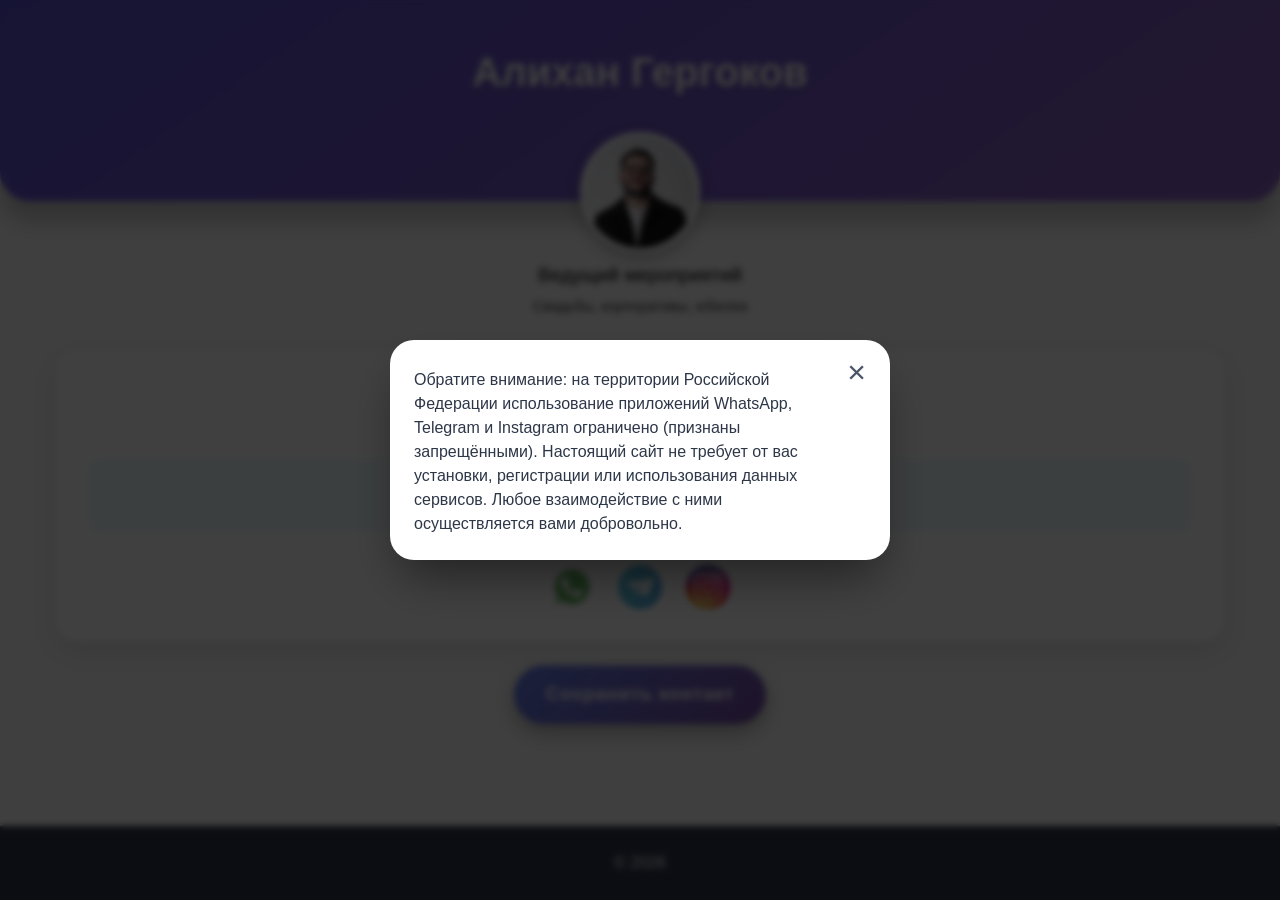
==== index.html @ eb3f8406 "Update index.html добавление всплывающего окна" ====
<!DOCTYPE html>
<html lang="ru">
<head>
    <meta charset="UTF-8">
    <meta name="viewport" content="width=device-width, initial-scale=1.0">
    <meta name="description" content="Контакты ведущего Алихана Гергокова">
    <!-- обычный favicon -->
    <link rel="icon" type="image/png" sizes="32x32" href="favicon.png">
    <!-- Apple Touch (iPhone/iPad) -->
    <link rel="apple-touch-icon" sizes="180x180" href="apple-touch-icon.png">
    <title>Алихан Гергоков — ведущий</title>
    <link rel="stylesheet" href="contactsstyle.css">
    <style>
        /* ===== Модальное окно (поверх всего) ===== */
        .modal-overlay {
            position: fixed;
            top: 0;
            left: 0;
            width: 100%;
            height: 100%;
            background-color: rgba(0, 0, 0, 0.75);
            display: flex;
            align-items: center;
            justify-content: center;
            z-index: 10000;
            backdrop-filter: blur(3px);
            font-family: -apple-system, BlinkMacSystemFont, 'Segoe UI', Roboto, Oxygen, Ubuntu, sans-serif;
        }

        .modal-container {
            position: relative;
            background: white;
            max-width: 90%;
            width: 500px;
            border-radius: 24px;
            padding: 28px 24px 24px 24px;
            box-shadow: 0 25px 50px -12px rgba(0, 0, 0, 0.5);
            animation: modalFadeIn 0.2s ease-out;
            margin: 20px;
        }

        @keyframes modalFadeIn {
            from {
                opacity: 0;
                transform: scale(0.95);
            }
            to {
                opacity: 1;
                transform: scale(1);
            }
        }

        .modal-close {
            position: absolute;
            top: 12px;
            right: 16px;
            background: none;
            border: none;
            font-size: 32px;
            line-height: 1;
            cursor: pointer;
            color: #4a5568;
            transition: color 0.2s;
            padding: 4px 8px;
            border-radius: 40px;
        }

        .modal-close:hover {
            color: #e53e3e;
            background-color: #f7fafc;
        }

        .modal-content {
            font-size: 1rem;
            line-height: 1.5;
            color: #2d3748;
            text-align: left;
        }

        .modal-content p {
            margin: 0;
            padding-right: 20px; /* чтобы текст не налезал на крестик */
        }

        /* Адаптация для маленьких экранов */
        @media (max-width: 640px) {
            .modal-container {
                padding: 24px 20px 20px 20px;
            }
            .modal-content {
                font-size: 0.9rem;
            }
            .modal-close {
                top: 8px;
                right: 12px;
                font-size: 28px;
            }
        }
    </style>
</head>
<body>

<!-- Модальное окно с предупреждением -->
<div class="modal-overlay" id="noticeModal">
    <div class="modal-container">
        <button class="modal-close" aria-label="Закрыть">&times;</button>
        <div class="modal-content">
            <p>Обратите внимание: на территории Российской Федерации использование приложений WhatsApp, Telegram и Instagram ограничено (признаны запрещёнными). Настоящий сайт не требует от вас установки, регистрации или использования данных сервисов. Любое взаимодействие с ними осуществляется вами добровольно.</p>
        </div>
    </div>
</div>

<header>
    <div class="header-content">
        <h1>Алихан Гергоков</h1>
    </div> 
</header>

<div class="profile-container">
    <img src="profile.png" alt="Алихан Гергоков" class="profile-img">
</div>

<div class="description">
    <p class="subtitle">Ведущий мероприятий</p>
    <p class="desc">Свадьбы, корпоративы, юбилеи</p>
</div>

<main>
    <article class="contact-card">
        <h2>Контакты</h2>
        <div class="contact-info">
            <div class="phone-numbers">
                <a href="tel:+79993002169" class="phone" aria-label="Позвонить по номеру +7 999 300-21-69">
                    <img src="phone.png" alt="Иконка телефона">
                    +7 (999) 300-21-69
                </a>
            </div>

            <div class="social">
                <a href="https://wa.me/79993002169?text=Здравствуйте!" class="whatsapp" target="_blank" rel="noopener noreferrer">
                    <img src="whatsapp.png" alt="Иконка whatsapp">
                </a>
                <a href="https://t.me/alihangergokov?text=Здравствуйте!" class="telegram" target="_blank" rel="noopener noreferrer">
                    <img src="telegram.png" alt="Иконка telegram">
                </a>
                <a href="https://www.instagram.com/alihan_gergokov" class="instagram" target="_blank" rel="noopener noreferrer">
                    <img src="instagram.png" alt="Иконка Instagram">
                </a>
            </div>
        </div>
    </article>
    <div class="save-contact-wrapper">
        <a href="#" id="addContactBtn">Сохранить контакт</a>
    </div>
</main>

<footer>
    <p>© 2026</p>
</footer>

<script>
    // Существующий скрипт для сохранения контакта
    document.getElementById('addContactBtn').addEventListener('click', function(e) {
        e.preventDefault();

        const vcfUrl = 'contact.vcf';
        const fileName = 'Ведущий.vcf';

        fetch(vcfUrl)
            .then(response => response.blob())
            .then(blob => {
                const file = new File([blob], fileName, { type: 'text/vcard' });
                const url = URL.createObjectURL(file);
                const a = document.createElement('a');
                a.href = url;
                a.download = fileName;
                document.body.appendChild(a);
                a.click();
                document.body.removeChild(a);
                URL.revokeObjectURL(url);
            });
    });

    // Скрипт для закрытия модального окна
    const modal = document.getElementById('noticeModal');
    const closeBtn = modal.querySelector('.modal-close');

    // Закрытие по кнопке (крестик)
    closeBtn.addEventListener('click', function() {
        modal.style.display = 'none';
    });

    // Закрытие по клику на затемнённый фон (overlay)
    modal.addEventListener('click', function(e) {
        if (e.target === modal) {
            modal.style.display = 'none';
        }
    });
</script>
</body>
</html>
---- contactsstyle.css ----
/* ===== Обнуление и базовые стили ===== */
* {
    margin: 0;
    padding: 0;
    box-sizing: border-box;
}

html, body {
    height: 100%;
}

body {
    font-family: -apple-system, BlinkMacSystemFont, 'Segoe UI', Roboto, Oxygen, Ubuntu, sans-serif;
    line-height: 1.6;
    color: #333;
    background-color: #fafafa;
    display: flex;
    flex-direction: column;
}

img {
    max-width: 100%;
    height: auto;
    display: block;
}

/* ===== Шапка ===== */
header {
    position: relative;
    background: linear-gradient(145deg, #5a4fcf 0%, #8a5fc0 100%);
    box-shadow: 0 20px 20px rgba(0, 0, 0, 0.2), inset 0 -2px 0 rgba(255, 255, 255, 0.3);
    padding: 2.5rem 1rem 3rem;
    border-bottom-left-radius: 30px;
    border-bottom-right-radius: 30px;
}

.header-content {
    text-align: center;
    color: white;
    text-shadow: 0 2px 4px rgba(0,0,0,0.2);
    margin-bottom: 50px;
}

.subtitle {
    font-size: 1.2rem;
    opacity: 0.9;
    margin-top: 0.5rem;
}

.desc {
    font-size: 0.9rem;
    opacity: 0.7;
    margin-top: 0.25rem;
}

.description {
    text-align: center;
    color: black;
    text-shadow: 0 2px 4px rgba(0,0,0,0.2);
    margin-top: -20px;
}

/* Контейнер для фото */
.profile-container {
    display: flex;
    justify-content: center;
    margin-top: -70px;
    margin-bottom: 20px;
    position: relative;
    z-index: 2;
}

.profile-img {
    width: 120px;
    height: 120px;
    border-radius: 50%;
    object-fit: cover;
    border: 4px solid white;
    box-shadow: 0 5px 15px rgba(0,0,0,0.3);
    background: white;
}

h1 {
    font-size: clamp(1.5rem, 5vw, 2.5rem);
}

/* ===== Основной контент ===== */
main {
    flex: 1 0 auto;
    max-width: 1200px;
    margin: 2rem auto;
    padding: 0 1rem;
    width: 100%;
}

/* ===== Карточка контактов ===== */
.contact-card {
    background: white;
    border-radius: 20px;
    padding: 2rem;
    box-shadow: 0 10px 30px rgba(0,0,0,0.1);
    width: 100%;
}

h2 {
    font-size: clamp(1.3rem, 4vw, 2rem);
    color: #4a5568;
    margin-bottom: 1.5rem;
    text-align: center;
}

.contact-info {
    display: flex;
    flex-direction: column;
    gap: 2rem;
}

.phone-numbers {
    display: flex;
    flex-direction: column;
    align-items: center;
    width: 100%;
    gap: 1.5rem;
}

/* ===== Социальные сети (WhatsApp, Telegram, Instagram) ===== */
.social {
    display: flex;
    justify-content: center;
    align-items: center;
    gap: 1.5rem;
    flex-wrap: wrap;
}

.social a {
    display: inline-flex;
    align-items: center;
    justify-content: center;
    width: 44px;
    height: 44px;
    text-decoration: none;
    transition: transform 0.2s;
}

.social a:hover {
    transform: translateY(-3px);
}

.social a img {
    width: 44px;
    height: 44px;
    object-fit: contain;
    display: block;
}

/* ===== Стиль для телефона ===== */
.phone {
    display: flex;
    align-items: center;
    justify-content: center;
    gap: 1rem;
    padding: 1rem;
    background: #effaff;
    border-radius: 12px;
    transition: transform 0.3s, color 0.3s;
    color: #4a5568;
    text-decoration: none;
    font-size: clamp(1rem, 4vw, 1.2rem);
    font-weight: 500;
    width: 100%;
}

.phone:hover {
    transform: translateX(10px);
    color: #667eea;
}

.phone img {
    width: 44px;
    height: 44px;
    object-fit: contain;
    flex-shrink: 0;
}

/* ===== Подвал и кнопка сохранения контакта ===== */
footer {
    text-align: center;
    padding: 1.5rem;
    background: #2d3748;
    color: white;
    flex-shrink: 0;
}

#addContactBtn {
    display: inline-flex;
    align-items: center;
    justify-content: center;
    gap: 12px;
    background: linear-gradient(135deg, #667eea 0%, #764ba2 100%);
    color: white;
    font-size: 1.2rem;
    font-weight: 600;
    padding: 14px 32px;
    border-radius: 50px;
    text-decoration: none;
    letter-spacing: 0.5px;
    box-shadow: 0 8px 20px rgba(0, 0, 0, 0.3), 0 2px 0 rgba(255, 255, 255, 0.2) inset;
    transition: all 0.25s ease-in-out;
    cursor: pointer;
    border: none;
    backdrop-filter: blur(2px);
}

#addContactBtn:hover {
    transform: translateY(-3px);
    box-shadow: 0 15px 30px rgba(0, 0, 0, 0.4), 0 2px 0 rgba(255, 255, 255, 0.3) inset;
    background: linear-gradient(135deg, #764ba2 0%, #667eea 100%);
}

#addContactBtn:active {
    transform: translateY(2px);
    box-shadow: 0 4px 12px rgba(0, 0, 0, 0.3);
    transition: 0.05s;
}

#addContactBtn:focus-visible {
    outline: 3px solid #ffd966;
    outline-offset: 4px;
}

/* ----- Центрирование обёртки кнопки ----- */
.save-contact-wrapper {
    text-align: center;
    margin-top: 1.5rem;
}

/* ===== Адаптивность ===== */
@media (max-width: 768px) {
    main {
        margin: 1rem auto;
    }
    .contact-card {
        padding: 1.5rem;
    }
    .phone img {
        width: 50px;
        height: 50px;
    }
    .phone:hover {
        transform: none;
    }
    .social {
        gap: 1rem;
    }
    .social a {
        width: 44px;
        height: 44px;
    }
    .social a img {
        width: 44px;
        height: 44px;
    }
    header {
        padding: 1rem 1rem 2.5rem;
        border-bottom-left-radius: 200px;
        border-bottom-right-radius: 200px;
    }
    .profile-img {
        width: 150px;
        height: 150px;
        border-width: 3px;
    }
    #addContactBtn {
        padding: 12px 24px;
        font-size: 1rem;
        gap: 8px;
    }
}

@media (max-width: 480px) {
    h1 {
        font-size: clamp(2rem, 6vw, 2.5rem);
        padding-bottom: 5px;
    }
    .contact-card {
        padding: 1rem;
        border-radius: 15px;
    }
    .phone {
        padding: 0.8rem;
        word-break: break-word;
    }
    .profile-container {
        margin-top: -80px;
    }
    .profile-img {
        width: 130px;
        height: 130px;
        border-width: 3px;
    }
    #addContactBtn {
        padding: 10px 20px;
        font-size: 0.9rem;
        width: 90%;
        max-width: 280px;
    }
    .social a {
        width: 40px;
        height: 40px;
    }
    .social a img {
        width: 40px;
        height: 40px;
    }
    .social {
        gap: 0.8rem;
    }
}
/* ===== Адаптивность xiaomi redmi note 12 4g ===== */
@media (max-height: 765.9px) {
    .phone-numbers {
        gap: 1rem;
    }
    .save-contact-wrapper {
        margin-top: 3.5rem;
    }
}
/* ===== Адаптивность xiaomi 15 ===== */
@media (max-height: 706.9px) {
    h1 {
        padding-bottom: 0px;
    }
    .profile-img {
        width: 125px;
        height: 125px;
    }
    h2 {
        margin-bottom: 1rem;
    }
    .contact-info {
        gap: 1.5rem;
    }
    .phone-numbers {
        gap: 1rem;
    }
    .contact-card {
        padding: 0.8rem;
    }
    .phone {
        padding: 0.5rem;
    }
    .save-contact-wrapper {
        margin-top: 3rem;
    }
}

@media (min-width: 769px) and (max-width: 1024px) {
    .contact-card {
        padding: 1.8rem;
    }
}
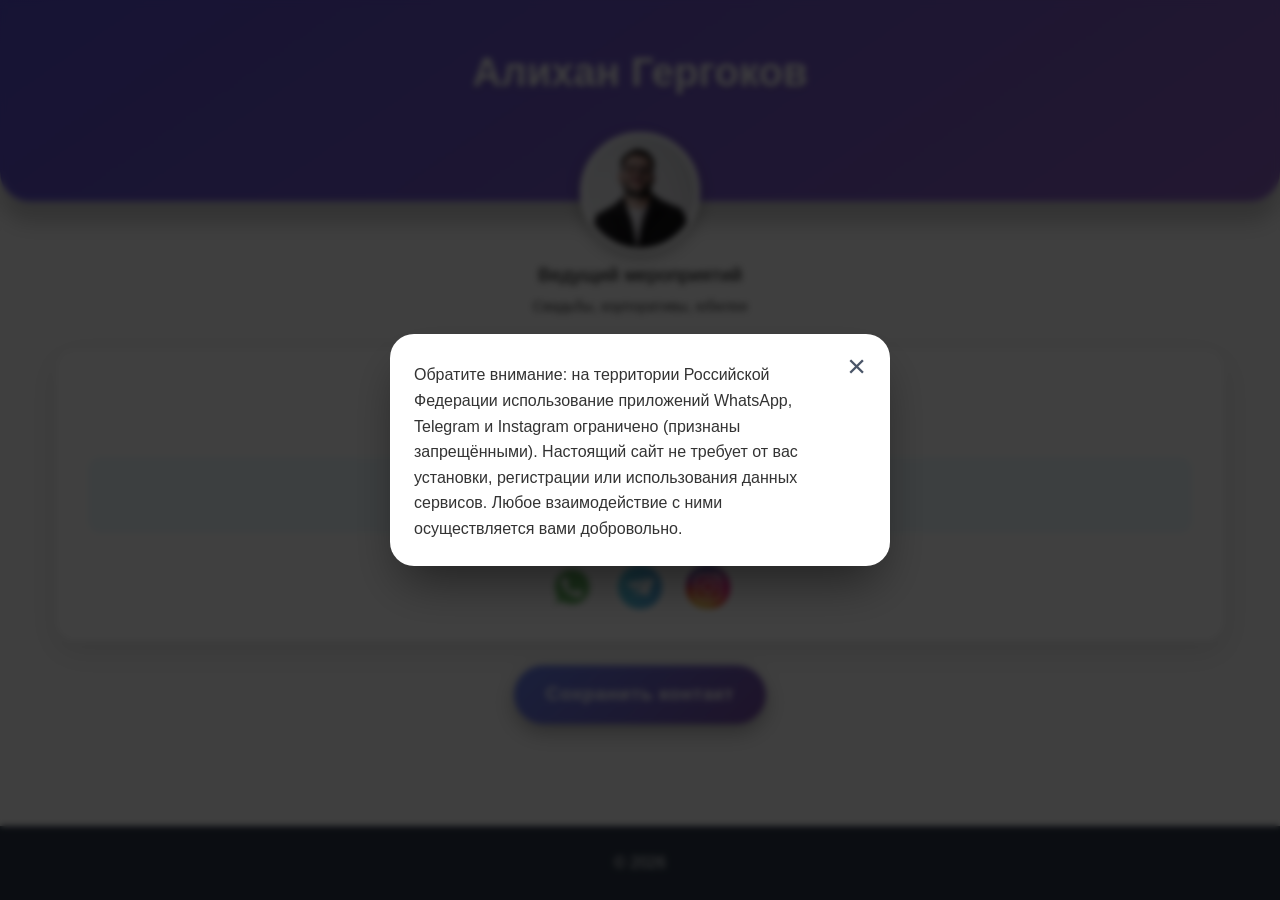
==== commit 5e422a51: "Update index.html" ====
--- a/index.html
+++ b/index.html
@@ -11,92 +11,91 @@
     <title>Алихан Гергоков — ведущий</title>
     <link rel="stylesheet" href="contactsstyle.css">
     <style>
-        /* ===== Модальное окно (поверх всего) ===== */
-        .modal-overlay {
-            position: fixed;
-            top: 0;
-            left: 0;
-            width: 100%;
-            height: 100%;
-            background-color: rgba(0, 0, 0, 0.75);
-            display: flex;
-            align-items: center;
-            justify-content: center;
-            z-index: 10000;
-            backdrop-filter: blur(3px);
-            font-family: -apple-system, BlinkMacSystemFont, 'Segoe UI', Roboto, Oxygen, Ubuntu, sans-serif;
-        }
-
+    /* ===== Модальное окно (поверх всего) ===== */
+    .modal-overlay {
+        position: fixed;
+        top: 0;
+        left: 0;
+        width: 100%;
+        height: 100%;
+        background-color: rgba(0, 0, 0, 0.75);
+        display: flex;
+        align-items: center;
+        justify-content: center;
+        z-index: 10000;
+        backdrop-filter: blur(3px);
+        font-family: -apple-system, BlinkMacSystemFont, 'Segoe UI', Roboto, Oxygen, Ubuntu, sans-serif;
+    }
+
+    .modal-container {
+        position: relative;
+        background: white;
+        max-width: 90%;
+        width: 500px;
+        border-radius: 24px;
+        padding: 28px 24px 24px 24px;
+        box-shadow: 0 25px 50px -12px rgba(0, 0, 0, 0.5);
+        animation: modalFadeIn 0.2s ease-out;
+        margin: 20px;
+    }
+
+    @keyframes modalFadeIn {
+        from {
+            opacity: 0;
+            transform: scale(0.95);
+        }
+        to {
+            opacity: 1;
+            transform: scale(1);
+        }
+    }
+
+    .modal-close {
+        position: absolute;
+        top: 12px;
+        right: 16px;
+        background: none;
+        border: none;
+        font-size: 32px;
+        line-height: 1;
+        cursor: pointer;
+        color: #4a5568;
+        transition: color 0.2s;
+        padding: 4px 8px;
+        border-radius: 40px;
+    }
+
+    .modal-close:hover {
+        color: #e53e3e;
+        background-color: #f7fafc;
+    }
+
+    /* Текст теперь на всю ширину, но не под крестик */
+    .modal-content {
+        padding-right: 40px; /* оставляем место для кнопки закрытия */
+    }
+
+    .modal-content p {
+        margin: 0;
+        /* убираем padding-right, чтобы текст тянулся */
+    }
+
+    /* Адаптация для маленьких экранов */
+    @media (max-width: 640px) {
         .modal-container {
-            position: relative;
-            background: white;
-            max-width: 90%;
-            width: 500px;
-            border-radius: 24px;
-            padding: 28px 24px 24px 24px;
-            box-shadow: 0 25px 50px -12px rgba(0, 0, 0, 0.5);
-            animation: modalFadeIn 0.2s ease-out;
-            margin: 20px;
-        }
-
-        @keyframes modalFadeIn {
-            from {
-                opacity: 0;
-                transform: scale(0.95);
-            }
-            to {
-                opacity: 1;
-                transform: scale(1);
-            }
-        }
-
+            padding: 24px 20px 20px 20px;
+        }
+        .modal-content {
+            padding-right: 32px;
+            font-size: 0.9rem;
+        }
         .modal-close {
-            position: absolute;
-            top: 12px;
-            right: 16px;
-            background: none;
-            border: none;
-            font-size: 32px;
-            line-height: 1;
-            cursor: pointer;
-            color: #4a5568;
-            transition: color 0.2s;
-            padding: 4px 8px;
-            border-radius: 40px;
-        }
-
-        .modal-close:hover {
-            color: #e53e3e;
-            background-color: #f7fafc;
-        }
-
-        .modal-content {
-            font-size: 1rem;
-            line-height: 1.5;
-            color: #2d3748;
-            text-align: left;
-        }
-
-        .modal-content p {
-            margin: 0;
-            padding-right: 20px; /* чтобы текст не налезал на крестик */
-        }
-
-        /* Адаптация для маленьких экранов */
-        @media (max-width: 640px) {
-            .modal-container {
-                padding: 24px 20px 20px 20px;
-            }
-            .modal-content {
-                font-size: 0.9rem;
-            }
-            .modal-close {
-                top: 8px;
-                right: 12px;
-                font-size: 28px;
-            }
-        }
-    </style>
+            top: 8px;
+            right: 12px;
+            font-size: 28px;
+        }
+    }
+</style>
 </head>
 <body>
 
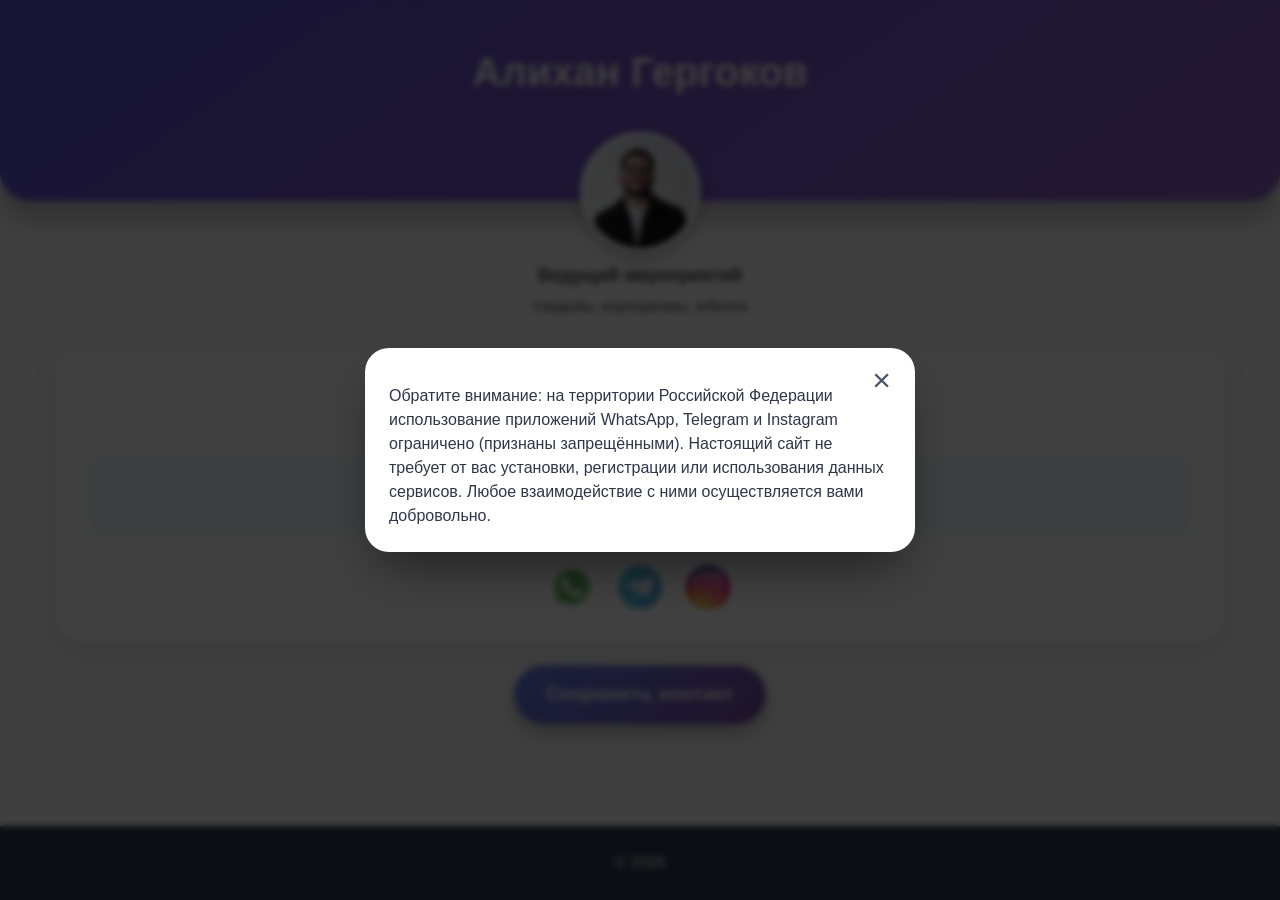
==== commit 527121ab: "Update index.html" ====
--- a/index.html
+++ b/index.html
@@ -11,90 +11,82 @@
     <title>Алихан Гергоков — ведущий</title>
     <link rel="stylesheet" href="contactsstyle.css">
     <style>
-    /* ===== Модальное окно (поверх всего) ===== */
-    .modal-overlay {
-        position: fixed;
-        top: 0;
-        left: 0;
-        width: 100%;
-        height: 100%;
-        background-color: rgba(0, 0, 0, 0.75);
-        display: flex;
-        align-items: center;
-        justify-content: center;
-        z-index: 10000;
-        backdrop-filter: blur(3px);
-        font-family: -apple-system, BlinkMacSystemFont, 'Segoe UI', Roboto, Oxygen, Ubuntu, sans-serif;
+/* ===== Модальное окно ===== */
+.modal-overlay {
+    position: fixed;
+    top: 0;
+    left: 0;
+    width: 100%;
+    height: 100%;
+    background-color: rgba(0, 0, 0, 0.75);
+    display: flex;
+    align-items: center;
+    justify-content: center;
+    z-index: 10000;
+    backdrop-filter: blur(3px);
+    font-family: -apple-system, BlinkMacSystemFont, 'Segoe UI', Roboto, Oxygen, Ubuntu, sans-serif;
+}
+
+.modal-container {
+    position: relative;
+    background: white;
+    max-width: 90%;
+    width: 550px; /* чуть шире */
+    border-radius: 24px;
+    padding: 28px 24px 24px 24px;
+    box-shadow: 0 25px 50px -12px rgba(0, 0, 0, 0.5);
+    animation: modalFadeIn 0.2s ease-out;
+    margin: 20px;
+}
+
+.modal-close {
+    position: absolute;
+    top: 12px;
+    right: 16px;
+    background: none;
+    border: none;
+    font-size: 32px;
+    line-height: 1;
+    cursor: pointer;
+    color: #4a5568;
+    transition: color 0.2s;
+    padding: 4px 8px;
+    border-radius: 40px;
+    z-index: 10;
+}
+
+.modal-content {
+    /* убираем любой правый отступ */
+    padding: 0;
+    margin: 0;
+    width: 100%;
+}
+
+.modal-content p {
+    margin: 0;
+    padding: 0;
+    width: 100%;
+    line-height: 1.5;
+    color: #2d3748;
+    text-align: left;
+    /* Добавим небольшой отступ сверху, чтобы текст не прилипал к крестику */
+    padding-top: 8px;
+}
+
+@media (max-width: 640px) {
+    .modal-container {
+        padding: 24px 20px 20px 20px;
     }
-
-    .modal-container {
-        position: relative;
-        background: white;
-        max-width: 90%;
-        width: 500px;
-        border-radius: 24px;
-        padding: 28px 24px 24px 24px;
-        box-shadow: 0 25px 50px -12px rgba(0, 0, 0, 0.5);
-        animation: modalFadeIn 0.2s ease-out;
-        margin: 20px;
+    .modal-content p {
+        font-size: 0.9rem;
+        padding-top: 4px;
     }
-
-    @keyframes modalFadeIn {
-        from {
-            opacity: 0;
-            transform: scale(0.95);
-        }
-        to {
-            opacity: 1;
-            transform: scale(1);
-        }
+    .modal-close {
+        top: 8px;
+        right: 12px;
+        font-size: 28px;
     }
-
-    .modal-close {
-        position: absolute;
-        top: 12px;
-        right: 16px;
-        background: none;
-        border: none;
-        font-size: 32px;
-        line-height: 1;
-        cursor: pointer;
-        color: #4a5568;
-        transition: color 0.2s;
-        padding: 4px 8px;
-        border-radius: 40px;
-    }
-
-    .modal-close:hover {
-        color: #e53e3e;
-        background-color: #f7fafc;
-    }
-
-    /* Текст теперь на всю ширину, но не под крестик */
-    .modal-content {
-        padding-right: 40px; /* оставляем место для кнопки закрытия */
-    }
-
-    .modal-content p {
-        margin: 0;
-        /* убираем padding-right, чтобы текст тянулся */
-    }
-
-    /* Адаптация для маленьких экранов */
-    @media (max-width: 640px) {
-        .modal-container {
-            padding: 24px 20px 20px 20px;
-        }
-        .modal-content {
-            padding-right: 32px;
-            font-size: 0.9rem;
-        }
-        .modal-close {
-            top: 8px;
-            right: 12px;
-            font-size: 28px;
-        }
-    }
+}
 </style>
 </head>
 <body>
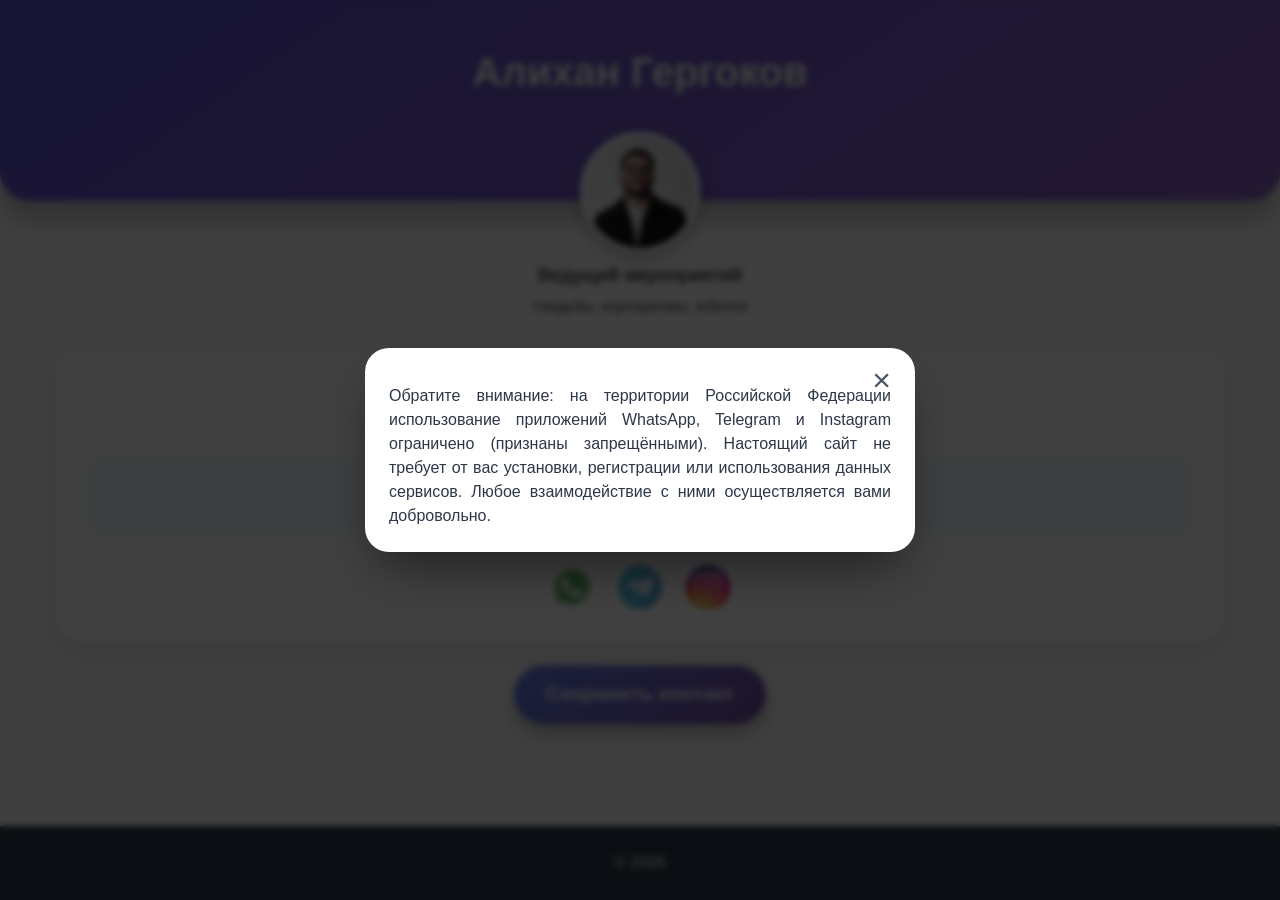
==== commit 40d5583a: "Update index.html" ====
--- a/index.html
+++ b/index.html
@@ -68,7 +68,7 @@
     width: 100%;
     line-height: 1.5;
     color: #2d3748;
-    text-align: left;
+    text-align: justify;
     /* Добавим небольшой отступ сверху, чтобы текст не прилипал к крестику */
     padding-top: 8px;
 }
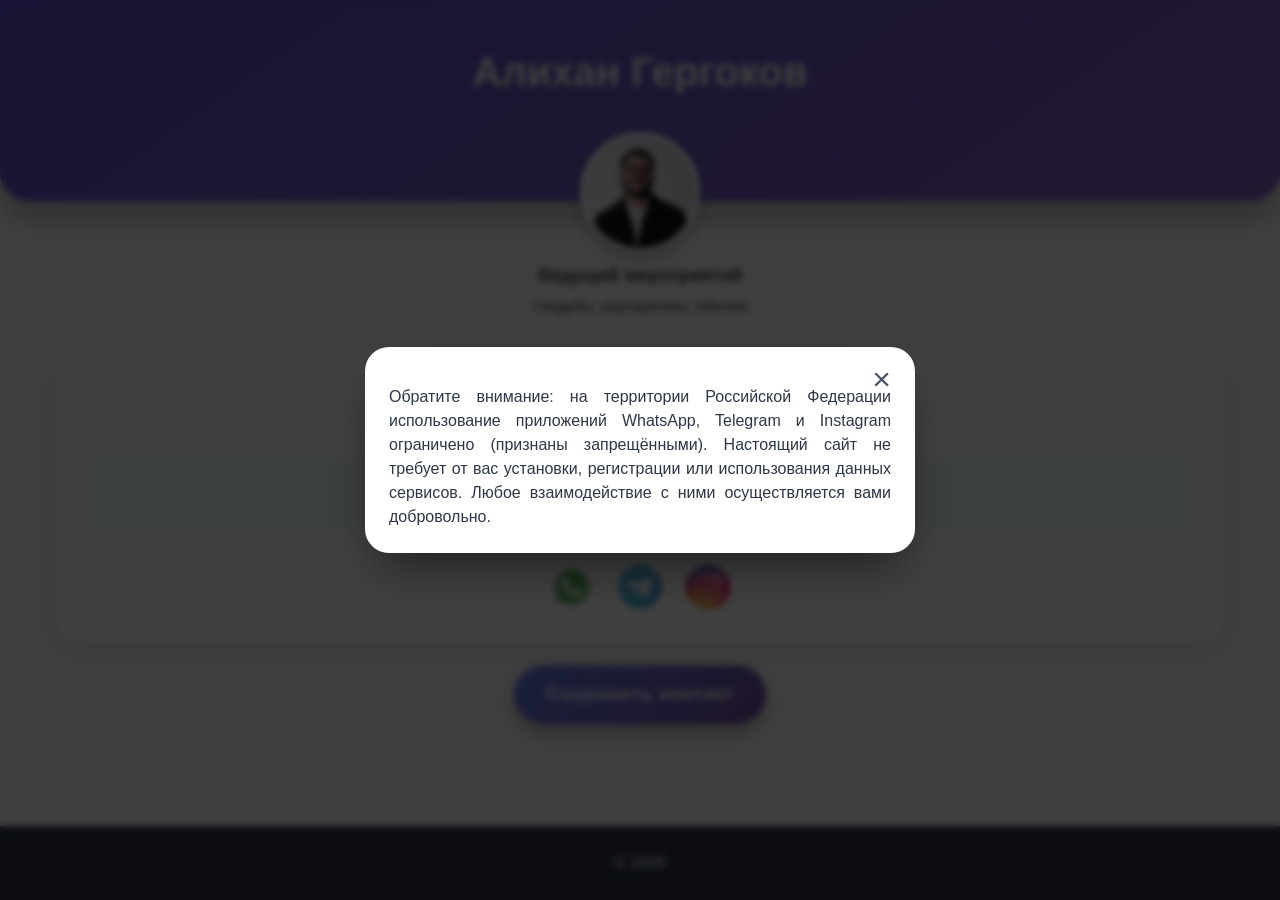
==== commit 99fb0706: "Update index.html" ====
--- a/index.html
+++ b/index.html
@@ -70,7 +70,7 @@
     color: #2d3748;
     text-align: justify;
     /* Добавим небольшой отступ сверху, чтобы текст не прилипал к крестику */
-    padding-top: 8px;
+    padding-top: 10px;
 }
 
 @media (max-width: 640px) {
@@ -79,7 +79,6 @@
     }
     .modal-content p {
         font-size: 0.9rem;
-        padding-top: 4px;
     }
     .modal-close {
         top: 8px;
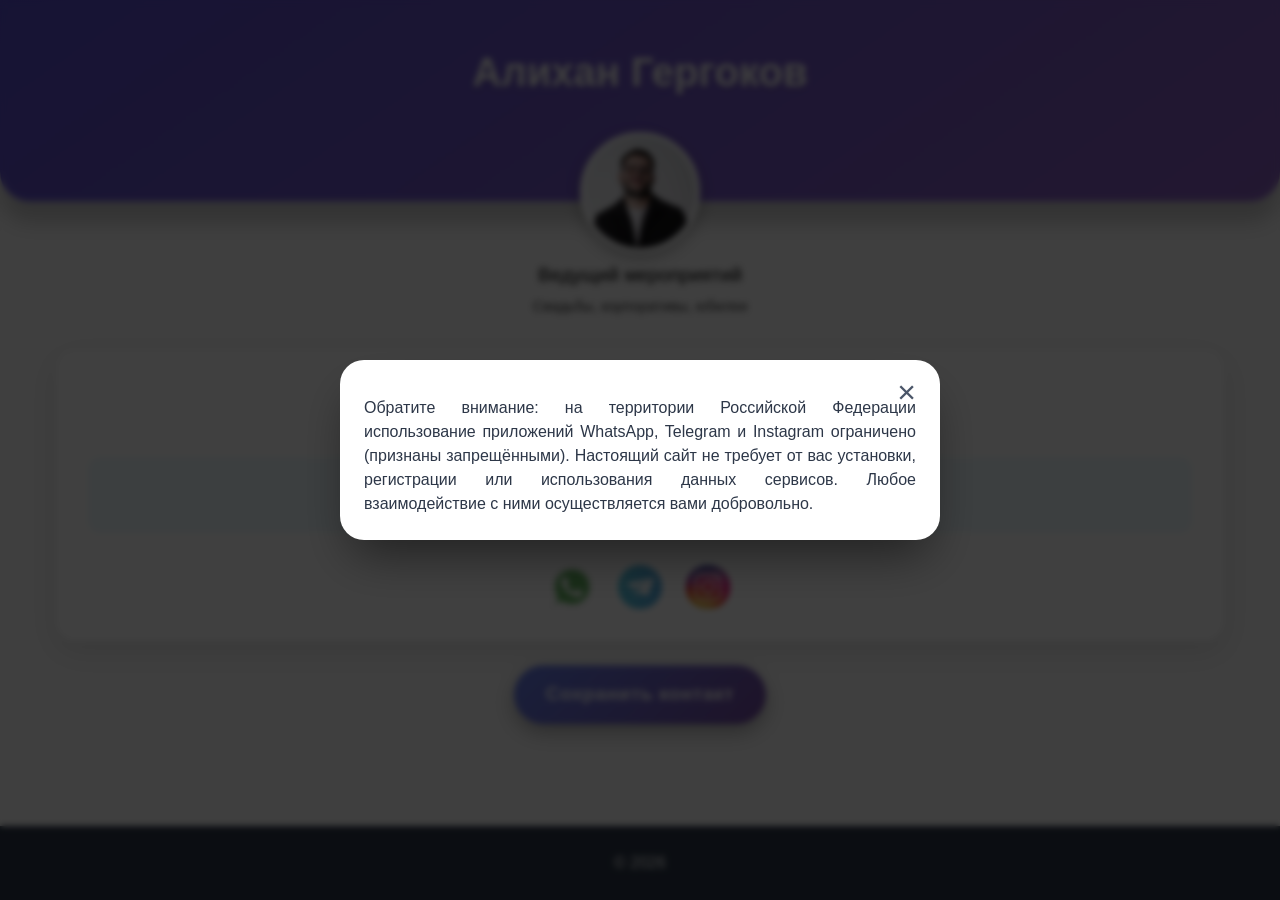
==== commit cc90e51b: "Update index.html" ====
--- a/index.html
+++ b/index.html
@@ -31,7 +31,7 @@
     position: relative;
     background: white;
     max-width: 90%;
-    width: 550px; /* чуть шире */
+    width: 600px; /* увеличил ширину для более длинных строк */
     border-radius: 24px;
     padding: 28px 24px 24px 24px;
     box-shadow: 0 25px 50px -12px rgba(0, 0, 0, 0.5);
@@ -56,7 +56,6 @@
 }
 
 .modal-content {
-    /* убираем любой правый отступ */
     padding: 0;
     margin: 0;
     width: 100%;
@@ -69,16 +68,24 @@
     line-height: 1.5;
     color: #2d3748;
     text-align: justify;
-    /* Добавим небольшой отступ сверху, чтобы текст не прилипал к крестику */
-    padding-top: 10px;
+    padding-top: 8px;
+    
+    /* Главное: переносы слов для уменьшения больших пробелов */
+    hyphens: auto;
+    overflow-wrap: break-word;
+    word-break: normal;
 }
 
 @media (max-width: 640px) {
     .modal-container {
         padding: 24px 20px 20px 20px;
+        width: 90%; /* на мобильных ширина и так 90% от экрана */
     }
     .modal-content p {
         font-size: 0.9rem;
+        padding-top: 4px;
+        text-align: justify;
+        hyphens: auto;
     }
     .modal-close {
         top: 8px;
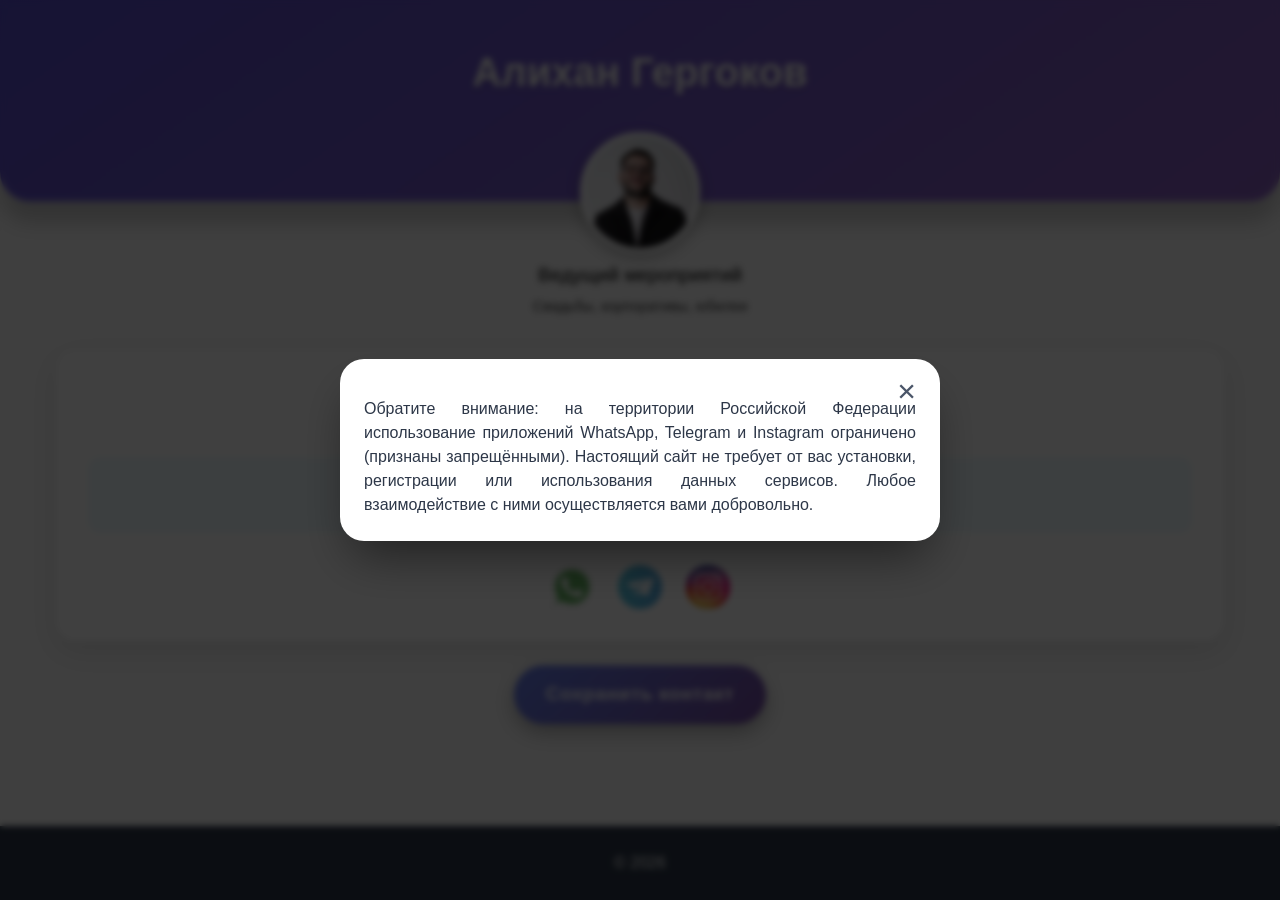
==== commit ff80ff0f: "Update index.html" ====
--- a/index.html
+++ b/index.html
@@ -68,7 +68,7 @@
     line-height: 1.5;
     color: #2d3748;
     text-align: justify;
-    padding-top: 8px;
+    padding-top: 10px;
     
     /* Главное: переносы слов для уменьшения больших пробелов */
     hyphens: auto;
@@ -83,7 +83,6 @@
     }
     .modal-content p {
         font-size: 0.9rem;
-        padding-top: 4px;
         text-align: justify;
         hyphens: auto;
     }
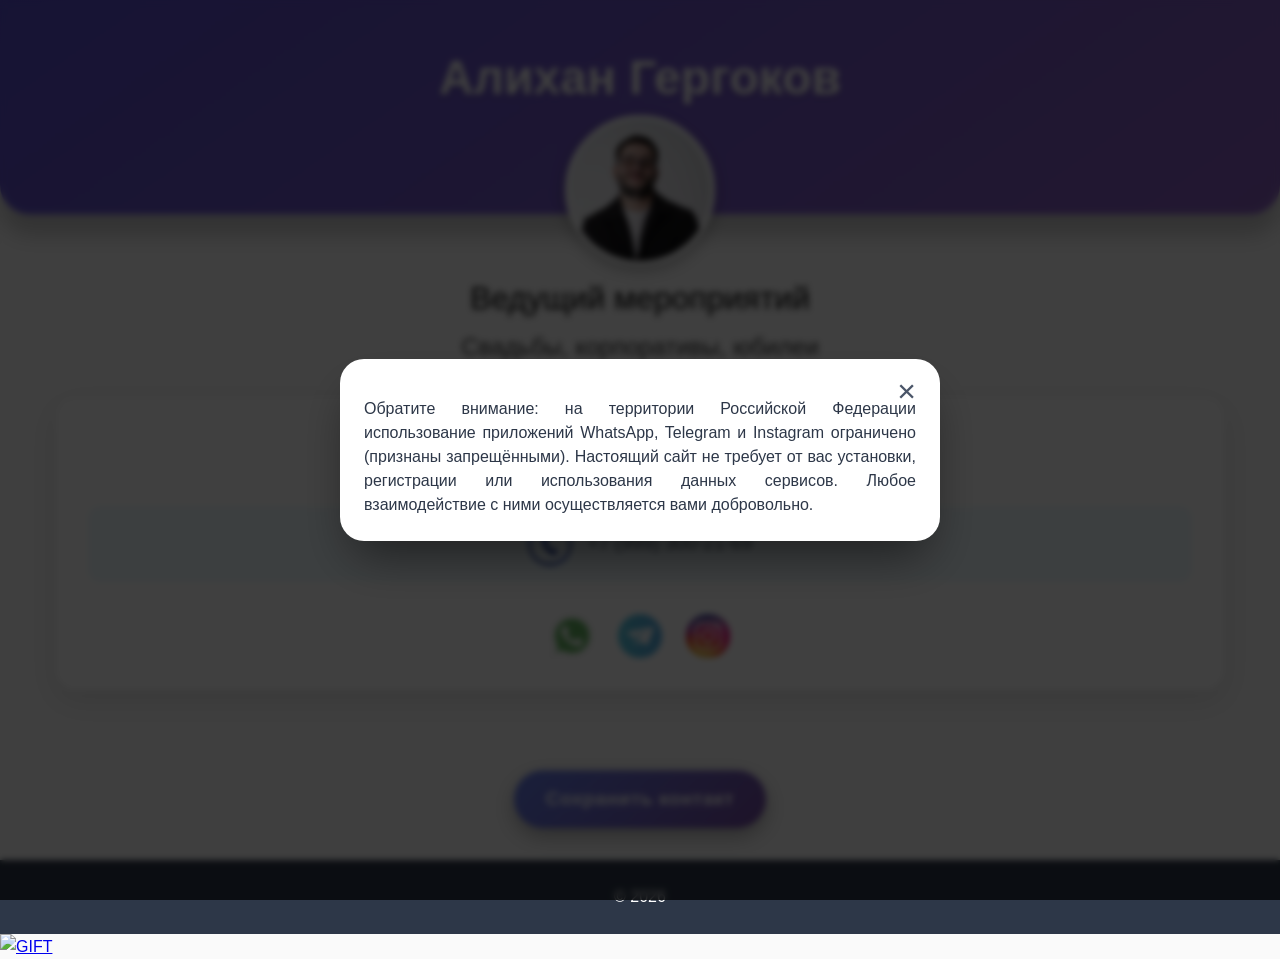
==== commit f1104962: "Update index.html" ====
--- a/index.html
+++ b/index.html
@@ -193,5 +193,9 @@
         }
     });
 </script>
+<!-- Плавающее изображение-ссылка поверх всех блоков -->
+<a href="gift.html" class="floating-banner" target="_blank" rel="noopener noreferrer">
+    <img src="gift.gif" alt="GIFT">
+</a>
 </body>
 </html>
--- a/contactsstyle.css
+++ b/contactsstyle.css
@@ -353,7 +353,28 @@
         margin-top: 3rem;
     }
 }
-
+/* ===== Адаптивность PC ===== */
+@media (min-width: 1024px) {
+    .save-contact-wrapper {
+        margin-top: 5rem;
+    }
+    .profile-img {
+        width: 150px;
+        height: 150px;
+    }
+    .profile-container {
+        margin-top: -100px;
+    }
+    .subtitle {
+    font-size: 2rem;
+    }
+    .desc {
+    font-size: 1.5rem;
+}
+    h1 {
+    font-size: 3rem;
+}
+}
 @media (min-width: 769px) and (max-width: 1024px) {
     .contact-card {
         padding: 1.8rem;
